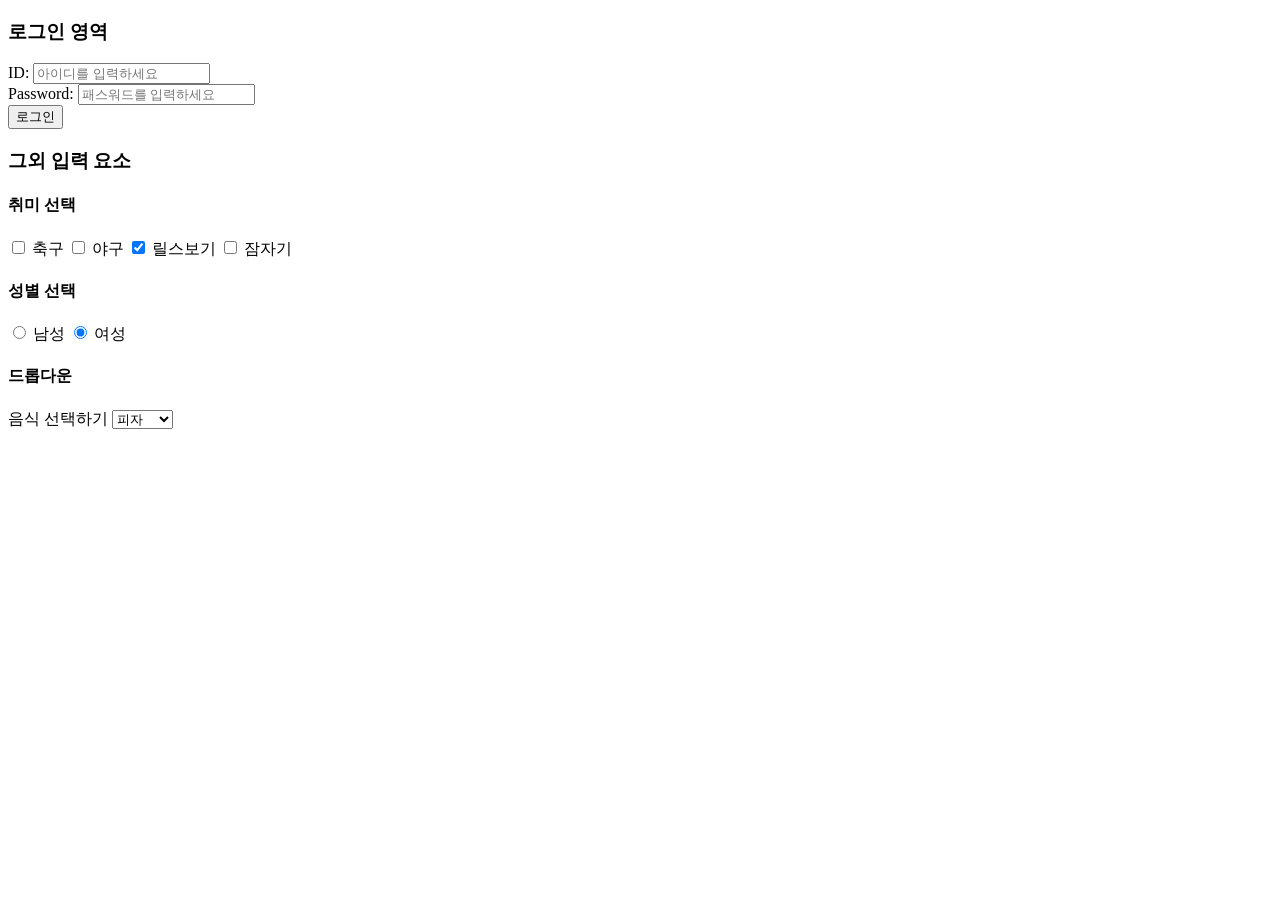
==== form.html @ 3d0560e9 "Form 요소 추가" ====
<!doctype html>
<html lang="en">
  <head>
    <meta charset="UTF-8" />
    <meta name="viewport" content="width=device-width, initial-scale=1.0" />
    <title>입력폼 요소 학습</title>
  </head>
  <body>
    <!-- 다양한 입력 요소 -->
    <h3>로그인 영역</h3>
    <form>
      <label for="user-id">ID:</label>
      <input
        type="text"
        name="user-id"
        required
        placeholder="아이디를 입력하세요"
      /><br />
      Password:
      <input
        type="password"
        name="user-password"
        required
        placeholder="패스워드를 입력하세요"
      />
      <!-- 제출 버튼 -->
      <div>
        <!-- 방법1 -->
        <!-- <input type="submit" /> -->
        <!-- 방법2 -->
        <button type="submit">로그인</button>
      </div>
      <!-- 그외 입력 요소 -->
      <h3>그외 입력 요소</h3>
      <!-- 체크박스 -->
      <h4>취미 선택</h4>
      <input id="soccer" type="checkbox" name="hobby" value="soccer" />
      <label for="soccer">축구</label>
      <input id="baseball" type="checkbox" name="hobby" value="baseball" />
      <label for="baseball">야구</label>
      <input id="reels" type="checkbox" name="hobby" value="reels" checked />
      <label for="reels">릴스보기</label>
      <input id="sleep" type="checkbox" name="hobby" value="sleep" />
      <label for="sleep">잠자기</label>
      <!-- 라디오 버튼 -->
      <h4>성별 선택</h4>
      <input id="male" type="radio" name="gender" value="male" />
      <label for="male">남성</label>
      <input id="female" type="radio" name="gender" value="female" checked />
      <label for="female">여성</label>
      <!-- 드롭다운 -->
      <h4>드롭다운</h4>
      <label for="food">음식 선택하기</label>
      <select name="food" id="food">
        <option value="pizza">피자</option>
        <option value="buger">햄버거</option>
        <option value="pasta">파스타</option>
      </select>
    </form>
  </body>
</html>
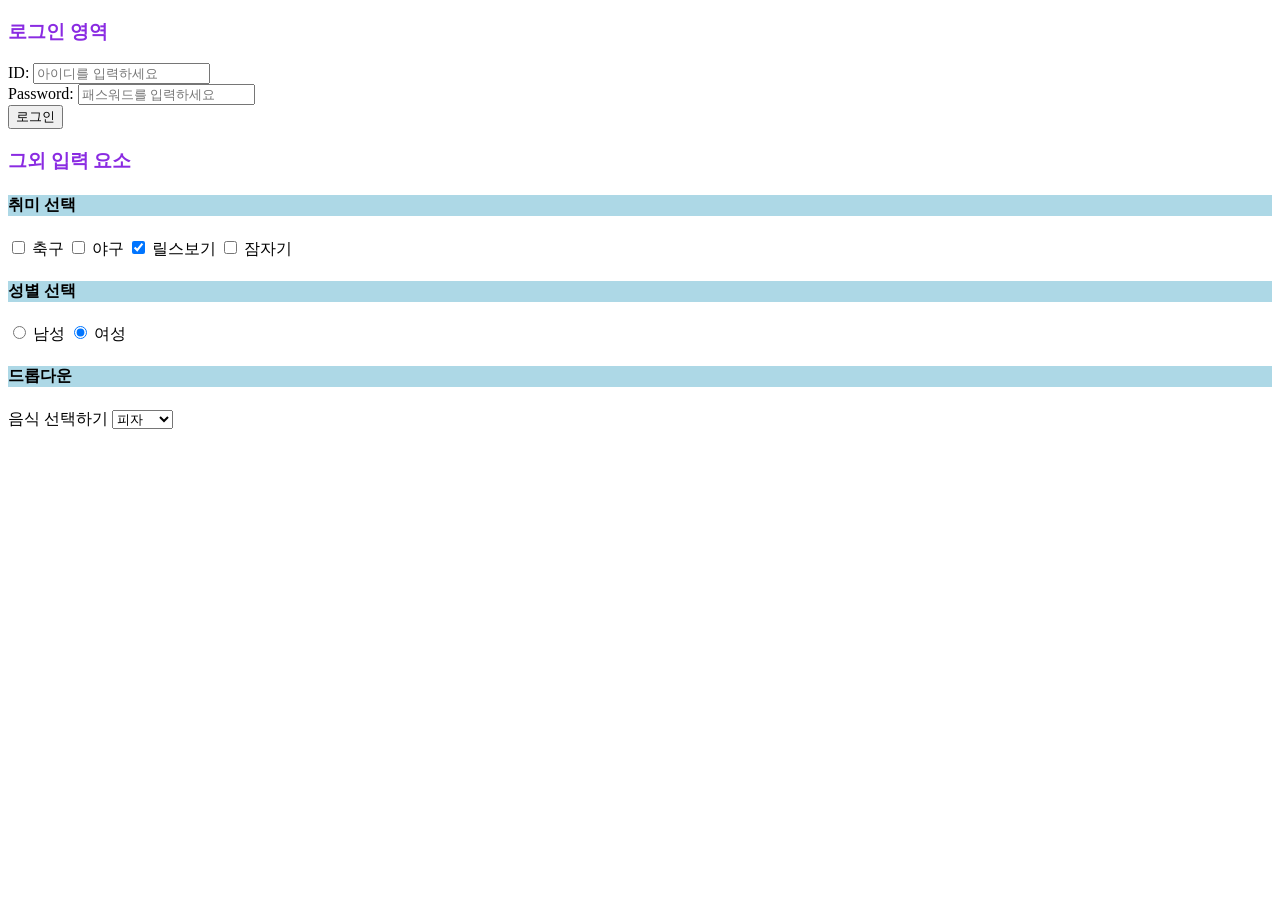
==== commit 94e3e6f4: "스타일시트 추가" ====
--- a/form.html
+++ b/form.html
@@ -4,6 +4,18 @@
     <meta charset="UTF-8" />
     <meta name="viewport" content="width=device-width, initial-scale=1.0" />
     <title>입력폼 요소 학습</title>
+
+    <!-- 내부 CSS -->
+    <style>
+      h3 {
+        color: blueviolet;
+      }
+      /* 미션: "취미 선택"과 같은 레벨의 소제목에 배경색, 텍스트 색상 변경 */
+      h4 {
+        background-color: lightblue;
+        color: black;
+      }
+    </style>
   </head>
   <body>
     <!-- 다양한 입력 요소 -->
